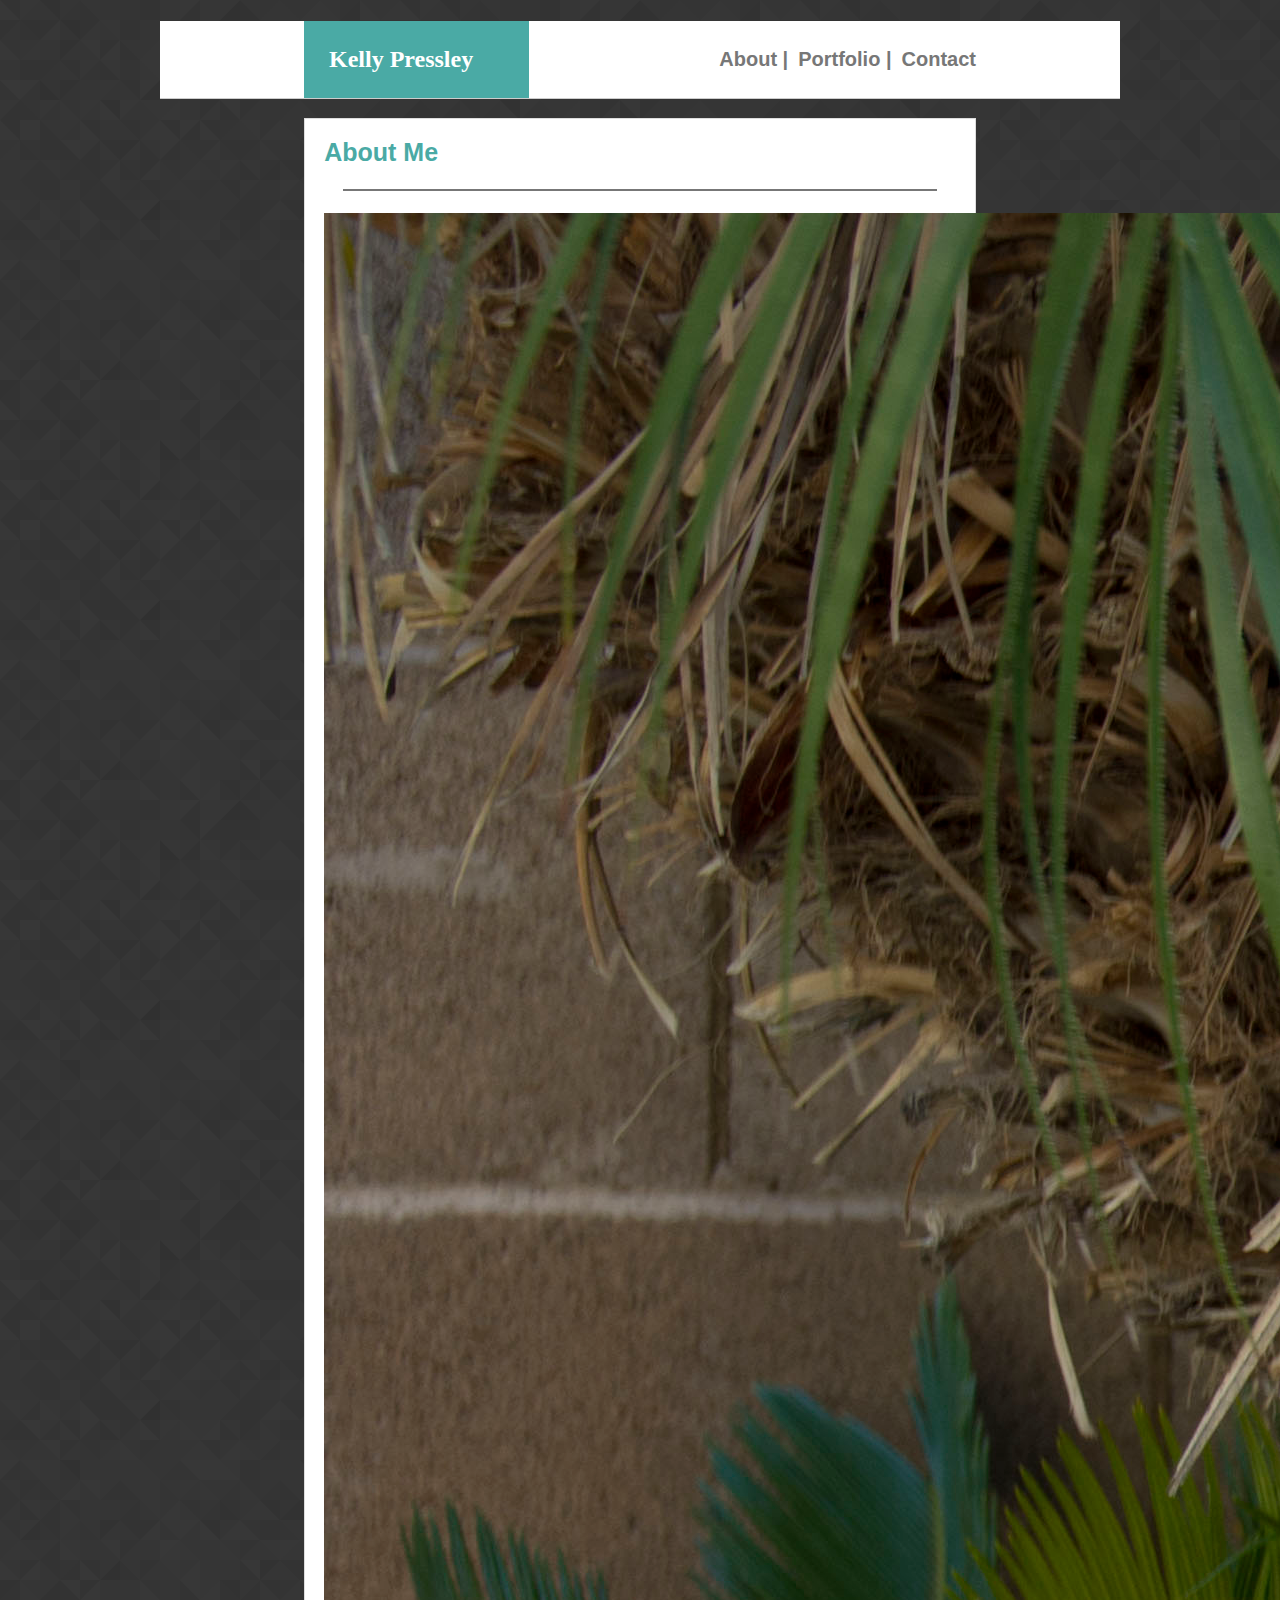
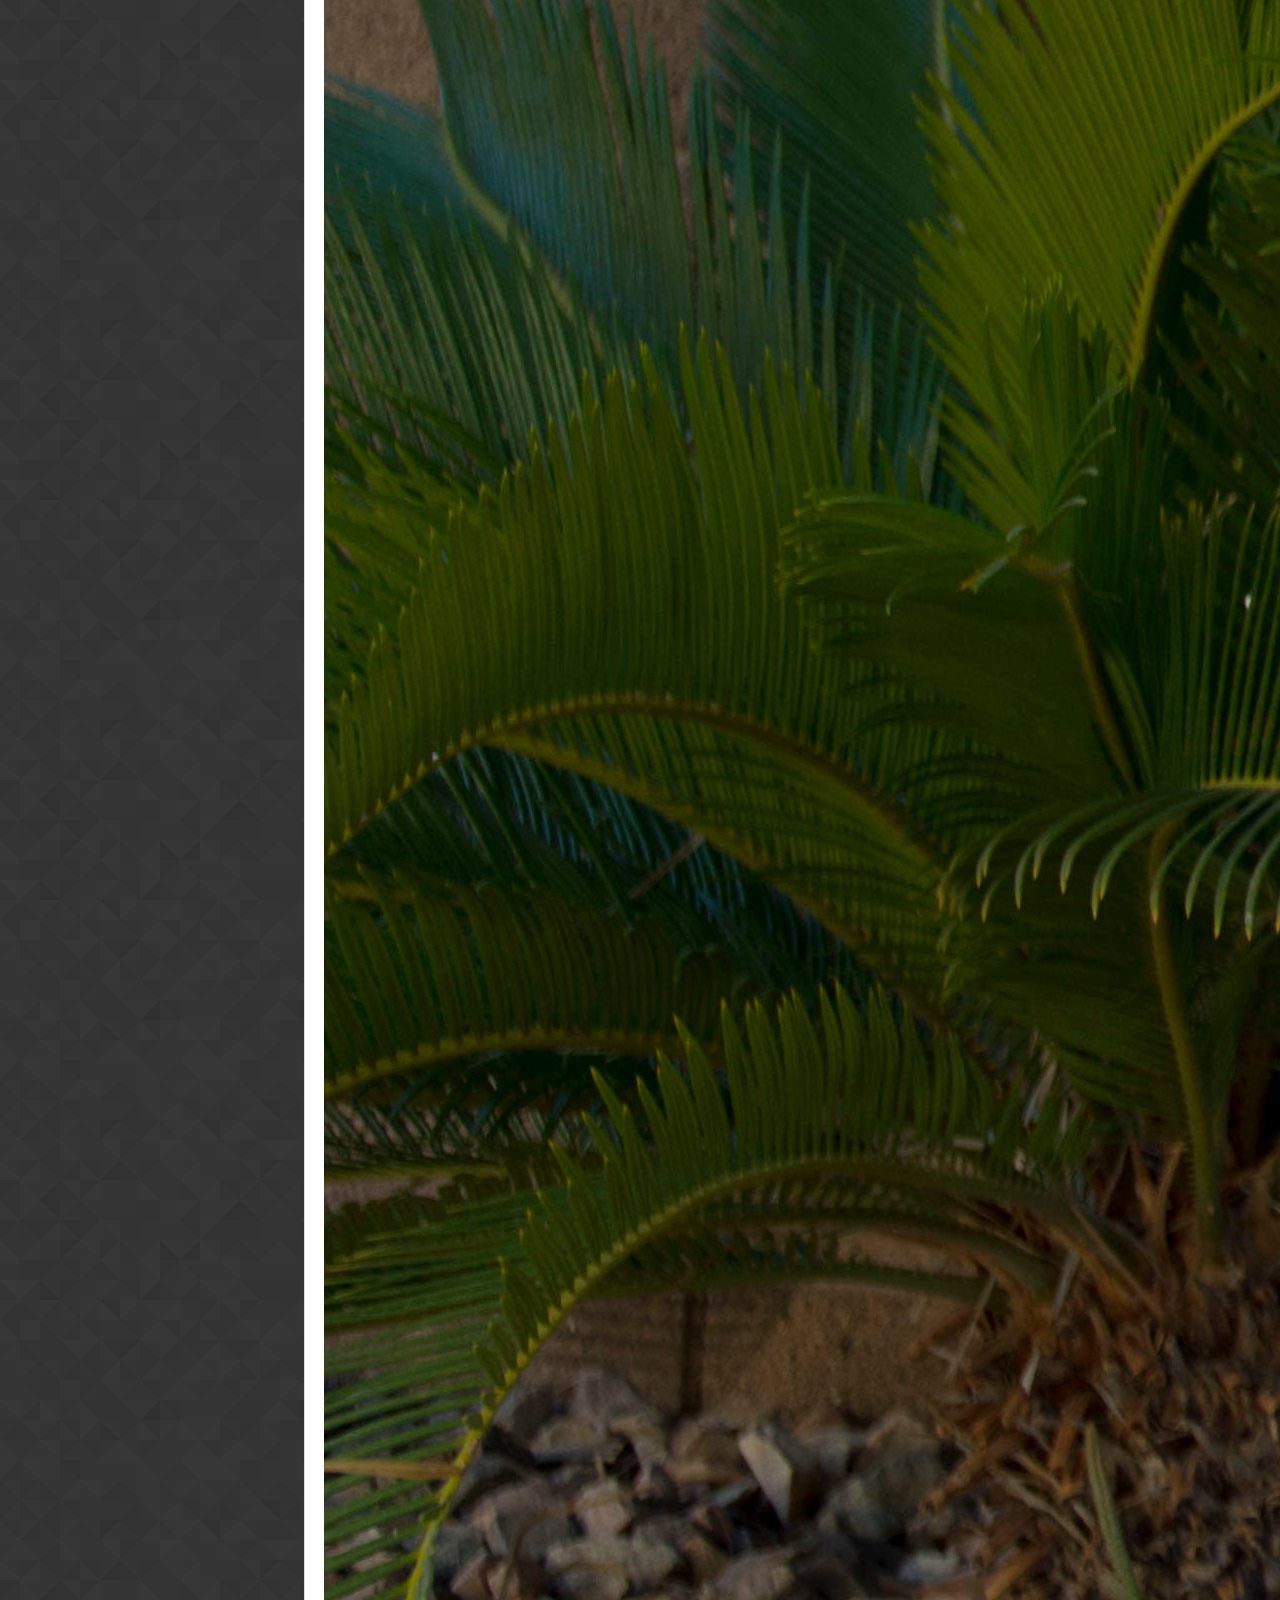
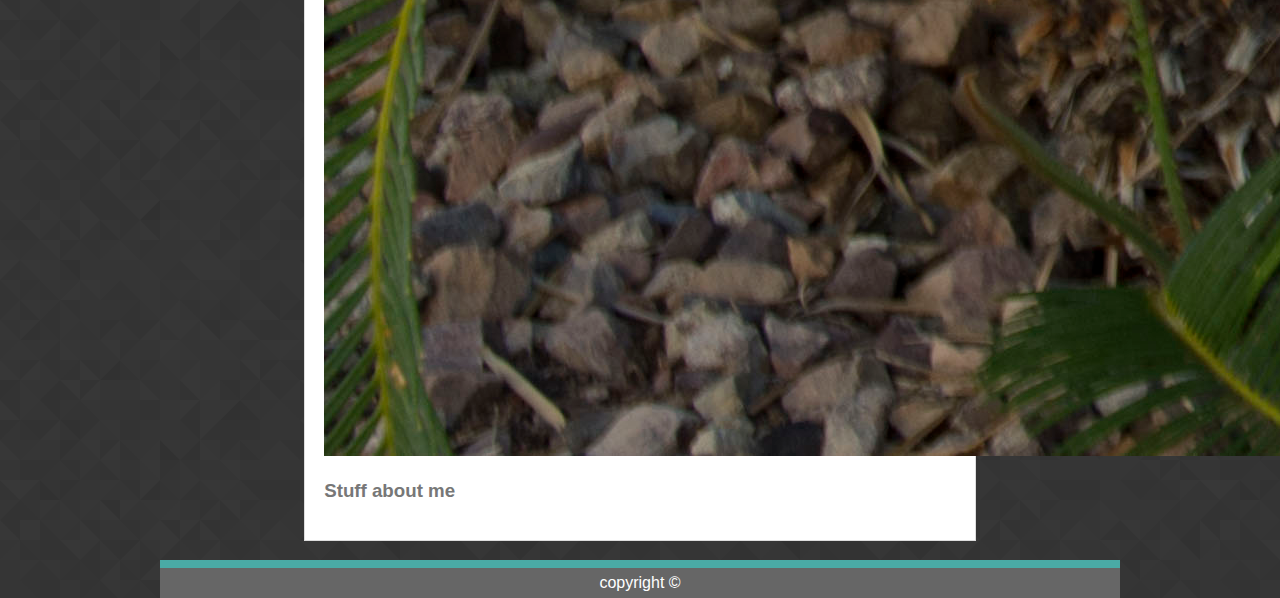
==== index.html @ 4635f314 "added photo and changed width to 960px" ====
<!DOCTYPE html>
<html lang="en">

<head>
    <meta charset="UTF-8">
    <meta name="viewport" content="width=device-width, initial-scale=1.0">
    <meta http-equiv="X-UA-Compatible" content="ie=edge">
    <title>Kelly Pressley</title>
    <link rel="stylesheet" href="assets/css/style.css">

</head>

<body>
    <header>
        <h1>
            <a href="Contact.html" style="margin-left:10px">Contact</a>
            <a href="Portfolio.html" style="margin-left:10px">Portfolio |</a>
            <a href="index.html">About |</a>
            <h2>Kelly Pressley</h2>
        </h1>
    </header>
    <h3>

        <b>About Me</b>
        <br><br>
        <section></section><br>

        <picture>
            <source srcset="assets/images/kp.jpg.jpg" media="(max-width: 100px)" <source
                srcset="assets/images/kp.jpg.jpg">
            <img src="assets/images/kp.jpg.jpg" alt="Kelly Pressley" />
        </picture>

        <p>Stuff about me</p>

    </h3>
    <footer>copyright ©</footer>

</body>

</html>
---- assets/css/style.css ----
body {
    max-width: 960px;
    margin: 0 auto;
    float: none;
    background-image: url("../images/prism.png");
    
}

header {
    max-width: 960px;
    margin: 0 auto;
    font-family: 'Georgia', Times, Times New Roman, serif;
    border-bottom: 1px solid #cccccc;
    padding-left: 15%;
    padding-right:15%;
    color: #ffffff;
    background: #ffffff;
  }

#header2 {
    max-width: 960px;
    margin: 0 auto;
    font-family: 'Georgia', Times, Times New Roman, serif;
    border-bottom: 1px solid #cccccc;
    padding-left: 25%;
    padding-right:25%;
    color: #ffffff;
    background: #ffffff;
  }

h1 {
     
}

h2 { 
    background: #4aaaa5; 
    margin: 0%;
    padding: 25px;
    width: 175px;
}

a:link {
    color: #777777;
    text-decoration: none;
  }
  
  a:visited {
    color: #777777;
    text-decoration: none;
  }
  
  a:hover {
    color: #4aaaa5;
    text-decoration: none;
  }
  
  a:active {
    color: #4aaaa5;
    text-decoration: none;
  }

a {   
    font-family: 'Arial', 'Helvetica Neue', Helvetica, sans-serif;
    padding-top: 4%;
    float:right; 
    background-blend-mode: color #ffffff;
    text-decoration-color: #cccccc;
    font-size: 20px;
}

h3 {
    padding-top: 2%;
    padding-bottom: 2%;
    padding-left: 2%;
    padding-right: 2%;
    font-family: 'Arial', 'Helvetica Neue', Helvetica, sans-serif;
    color: #777777;
    background: #ffffff;
    margin-left: 15%;
    margin-right: 15%;
    border: 1px solid #dddddd;
}

b {
    font-family: 'Arial', 'Helvetica Neue', Helvetica, sans-serif;
    font-size: 25px;
    color: #4aaaa5
}
image {
    float:left;
    max-width: 10%;
    max-height: 10%;
}
.portfolio {

    margin-left: 0px;
    position: relative;
  }

.text-block {
    position: relative;
    bottom: 55px;
    right: 20px;
    background-color: #4aaaa5;
    color: #cccccc;
    padding-left: 70px;
    padding-right: 1px;
    margin-left: 20px;
    margin-right: 50%;
  }

h4 {
    padding-top: 2%;
    padding-bottom: 2%;
    padding-left: 2%;
    padding-right: 2%;
    font-family: 'Arial', 'Helvetica Neue', Helvetica, sans-serif;
    margin-left: 25%;
    margin-right: 25%; 
    background: #ffffff;
    color: #777777;
    border: 1px solid #dddddd;
}

section {
    background: #777777;
    margin-left: 3%;
    margin-right: 3%;
    border: 1px solid #777777;
}

footer {
    max-width: 960px;
    margin: 0 auto;
    font-family: 'Arial', 'Helvetica Neue', Helvetica, sans-serif;
    border-top: 8px solid #4aaaa5;
    background: #666666;
    block-size: 30px;
    color: #ffffff;
    display: flex;
    align-items: center;
    justify-content: center;
}
#submit {
    font-family: 'Arial', 'Helvetica Neue', Helvetica, sans-serif;
    color: #ffffff;
    background: #4aaaa5;
    border: 1px solid #dddddd;
}

input {
    font-family: 'Arial', 'Helvetica Neue', Helvetica, sans-serif;
    color: #777777;
    background: #ffffff
}

textarea {
    font-family: 'Arial', 'Helvetica Neue', Helvetica, sans-serif;
    Hight: 600px;
    width: 200px;
    
}
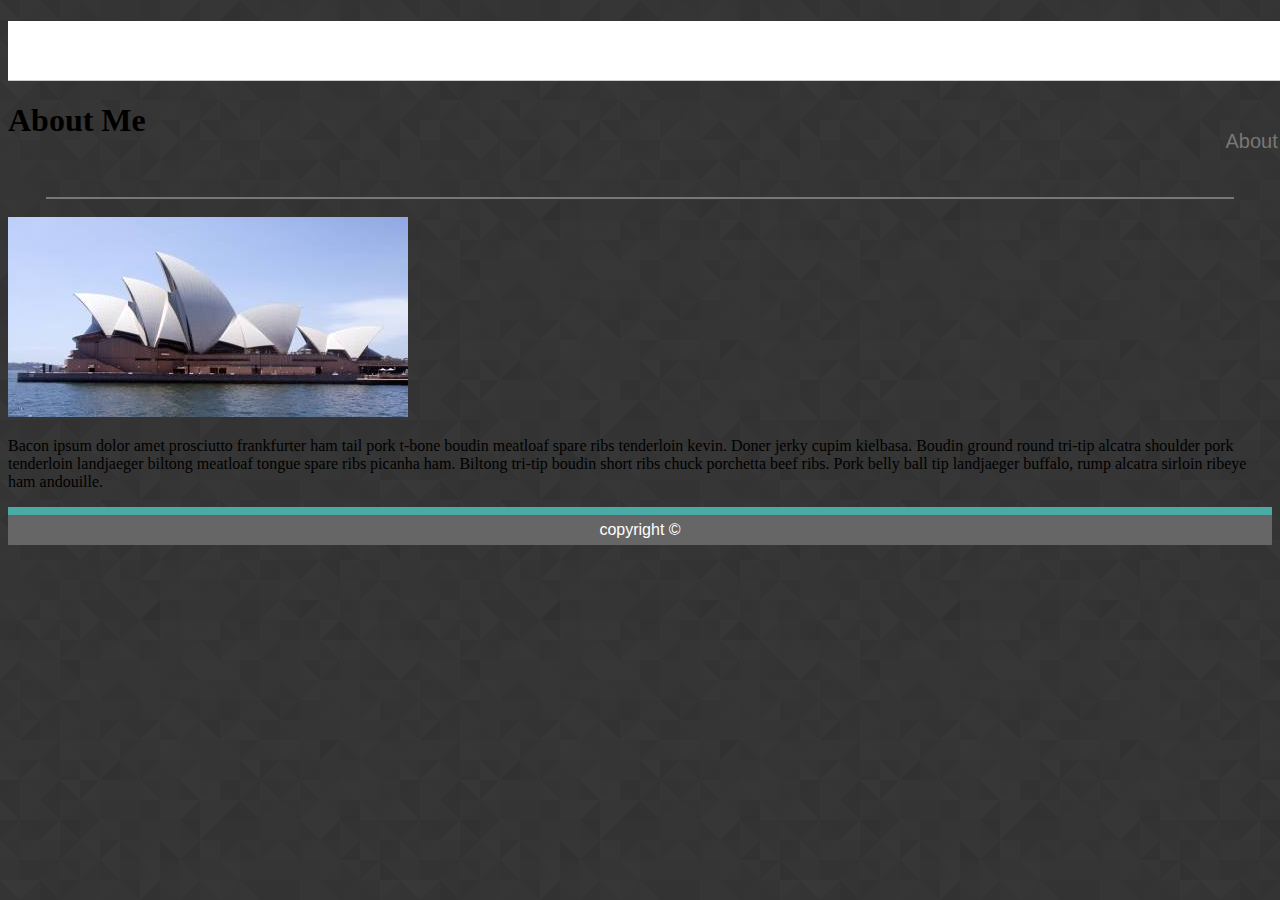
==== commit 5a901971: "rewrote html" ====
--- a/index.html
+++ b/index.html
@@ -12,28 +12,30 @@
 
 <body>
     <header>
-        <h1>
+        <h1>Kelly Pressley</h1>
+        <nav>
             <a href="Contact.html" style="margin-left:10px">Contact</a>
             <a href="Portfolio.html" style="margin-left:10px">Portfolio |</a>
             <a href="index.html">About |</a>
-            <h2>Kelly Pressley</h2>
-        </h1>
+            <nav>
     </header>
-    <h3>
 
-        <b>About Me</b>
+    <div id="index">
+        <h1 class="content-title"> About Me </h1>
         <br><br>
-        <section></section><br>
 
-        <picture>
-            <source srcset="assets/images/kp.jpg.jpg" media="(max-width: 100px)" <source
-                srcset="assets/images/kp.jpg.jpg">
-            <img src="assets/images/kp.jpg.jpg" alt="Kelly Pressley" />
-        </picture>
+        <section></section>
 
-        <p>Stuff about me</p>
+        <br>
 
-    </h3>
+        <img src="assets/images/place-holder-2.jfif" alt="Kelly Pressley" />
+
+        <p>Bacon ipsum dolor amet prosciutto frankfurter ham tail pork t-bone boudin meatloaf spare ribs tenderloin
+            kevin. Doner jerky cupim kielbasa. Boudin ground round tri-tip alcatra shoulder pork tenderloin landjaeger
+            biltong meatloaf tongue spare ribs picanha ham. Biltong tri-tip boudin short ribs chuck porchetta beef ribs.
+            Pork belly ball tip landjaeger buffalo, rump alcatra sirloin ribeye ham andouille.</p>
+
+    </div>
     <footer>copyright ©</footer>
 
 </body>
--- a/assets/css/style.css
+++ b/assets/css/style.css
@@ -1,14 +1,11 @@
 body {
-    max-width: 960px;
-    margin: 0 auto;
-    float: none;
+    
     background-image: url("../images/prism.png");
     
 }
 
 header {
-    max-width: 960px;
-    margin: 0 auto;
+    width: 100%;
     font-family: 'Georgia', Times, Times New Roman, serif;
     border-bottom: 1px solid #cccccc;
     padding-left: 15%;
@@ -17,9 +14,8 @@
     background: #ffffff;
   }
 
-#header2 {
-    max-width: 960px;
-    margin: 0 auto;
+.header2 {
+    width: 100%;
     font-family: 'Georgia', Times, Times New Roman, serif;
     border-bottom: 1px solid #cccccc;
     padding-left: 25%;
@@ -69,6 +65,7 @@
 }
 
 h3 {
+    max-width: 960px;
     padding-top: 2%;
     padding-bottom: 2%;
     padding-left: 2%;
@@ -130,8 +127,7 @@
 }
 
 footer {
-    max-width: 960px;
-    margin: 0 auto;
+    width: 100%;
     font-family: 'Arial', 'Helvetica Neue', Helvetica, sans-serif;
     border-top: 8px solid #4aaaa5;
     background: #666666;
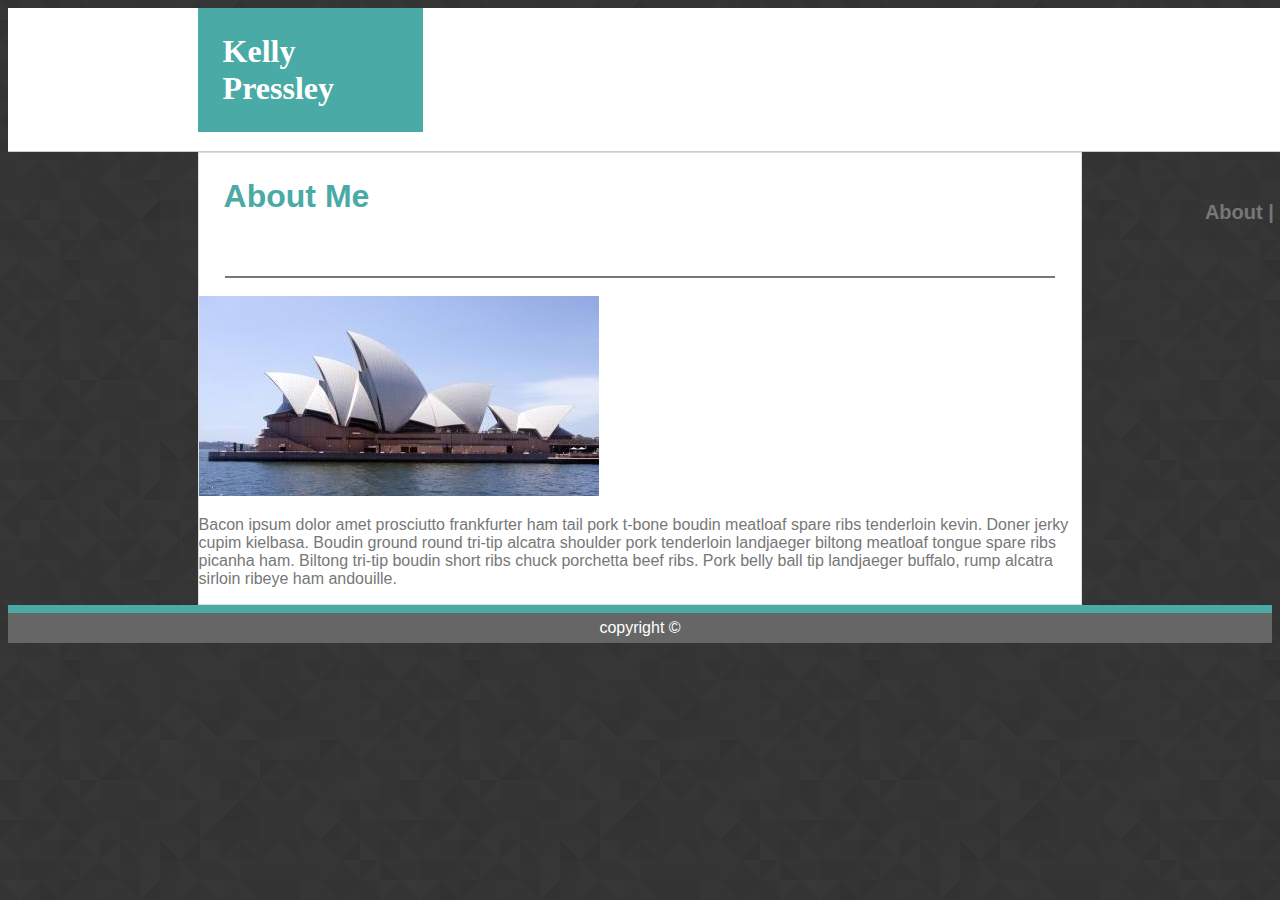
==== commit c3b94ad3: "fixed some css" ====
--- a/index.html
+++ b/index.html
@@ -13,11 +13,11 @@
 <body>
     <header>
         <h1>Kelly Pressley</h1>
-        <nav>
+        <h3>
             <a href="Contact.html" style="margin-left:10px">Contact</a>
             <a href="Portfolio.html" style="margin-left:10px">Portfolio |</a>
             <a href="index.html">About |</a>
-            <nav>
+        </h3>
     </header>
 
     <div id="index">
--- a/assets/css/style.css
+++ b/assets/css/style.css
@@ -5,6 +5,7 @@
 }
 
 header {
+
     width: 100%;
     font-family: 'Georgia', Times, Times New Roman, serif;
     border-bottom: 1px solid #cccccc;
@@ -25,7 +26,19 @@
   }
 
 h1 {
-     
+  background: #4aaaa5; 
+  margin: 0%;
+  padding: 25px;
+  width: 175px;
+}
+
+.content-title {
+  font-family: 'Arial', 'Helvetica Neue', Helvetica, sans-serif;
+  color: #4aaaa5;
+  background: #ffffff; 
+  margin: 0%;
+  padding: 25px;
+  width: 175px;
 }
 
 h2 { 
@@ -33,6 +46,32 @@
     margin: 0%;
     padding: 25px;
     width: 175px;
+}
+#index { 
+  font-family: 'Arial', 'Helvetica Neue', Helvetica, sans-serif;
+  color: #777777;
+  background: #ffffff;
+  margin-left: 15%;
+  margin-right: 15%;
+  border: 1px solid #dddddd;
+
+}
+#portfolio {
+  font-family: 'Arial', 'Helvetica Neue', Helvetica, sans-serif;
+  color: #777777;
+  background: #ffffff;
+  margin-left: 15%;
+  margin-right: 15%;
+  border: 1px solid #dddddd;
+}
+
+#contact {
+  font-family: 'Arial', 'Helvetica Neue', Helvetica, sans-serif;
+  color: #777777;
+  background: #ffffff;
+  margin-left: 15%;
+  margin-right: 15%;
+  border: 1px solid #dddddd;
 }
 
 a:link {
@@ -64,25 +103,7 @@
     font-size: 20px;
 }
 
-h3 {
-    max-width: 960px;
-    padding-top: 2%;
-    padding-bottom: 2%;
-    padding-left: 2%;
-    padding-right: 2%;
-    font-family: 'Arial', 'Helvetica Neue', Helvetica, sans-serif;
-    color: #777777;
-    background: #ffffff;
-    margin-left: 15%;
-    margin-right: 15%;
-    border: 1px solid #dddddd;
-}
 
-b {
-    font-family: 'Arial', 'Helvetica Neue', Helvetica, sans-serif;
-    font-size: 25px;
-    color: #4aaaa5
-}
 image {
     float:left;
     max-width: 10%;
@@ -105,19 +126,6 @@
     margin-left: 20px;
     margin-right: 50%;
   }
-
-h4 {
-    padding-top: 2%;
-    padding-bottom: 2%;
-    padding-left: 2%;
-    padding-right: 2%;
-    font-family: 'Arial', 'Helvetica Neue', Helvetica, sans-serif;
-    margin-left: 25%;
-    margin-right: 25%; 
-    background: #ffffff;
-    color: #777777;
-    border: 1px solid #dddddd;
-}
 
 section {
     background: #777777;
@@ -155,4 +163,9 @@
     Hight: 600px;
     width: 200px;
     
-}+}
+
+class
+container----- container-fluid
+row
+col-sm-md-lg-xl-1-12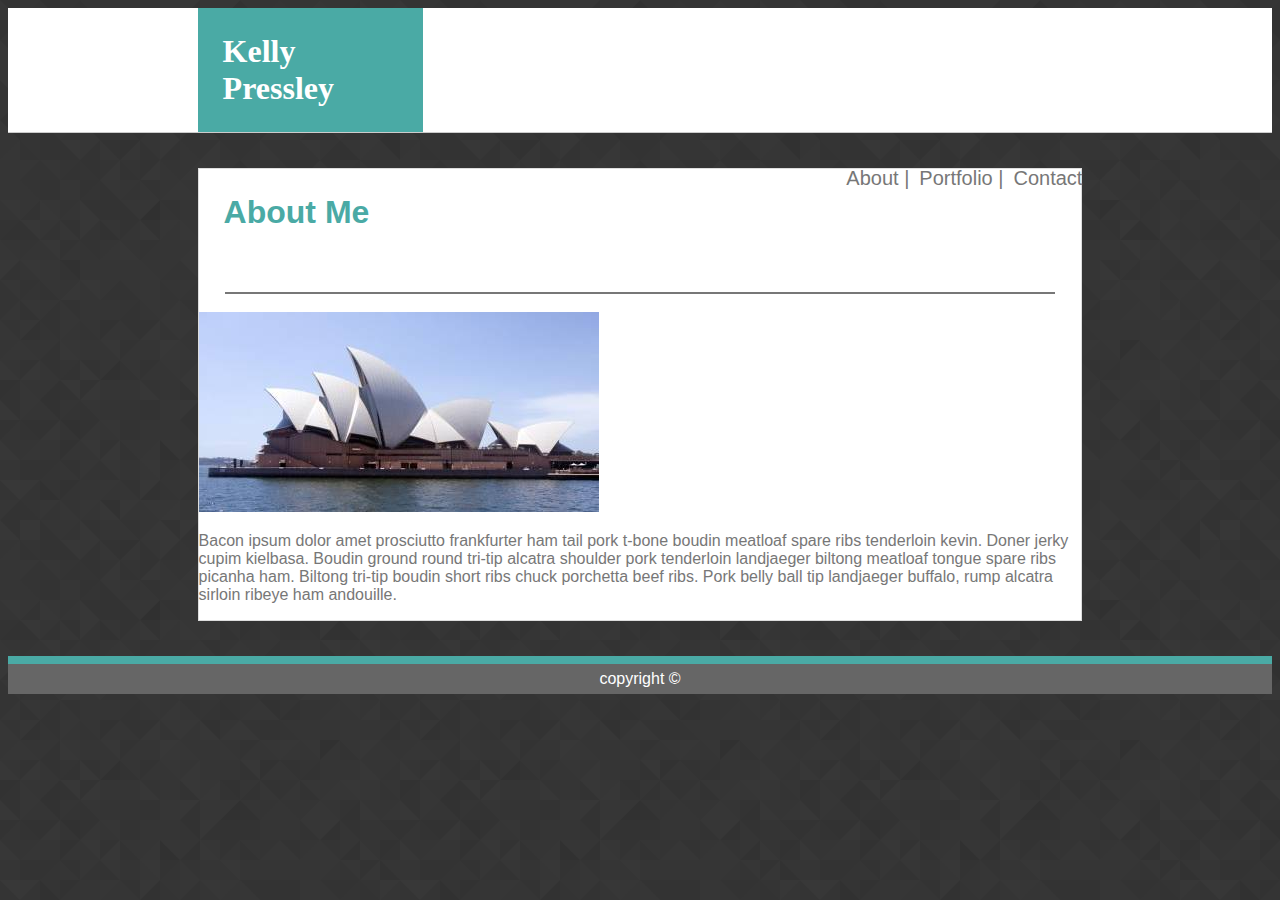
==== commit 4d1a4586: "fix header and footer margins" ====
--- a/index.html
+++ b/index.html
@@ -13,11 +13,13 @@
 <body>
     <header>
         <h1>Kelly Pressley</h1>
-        <h3>
-            <a href="Contact.html" style="margin-left:10px">Contact</a>
-            <a href="Portfolio.html" style="margin-left:10px">Portfolio |</a>
-            <a href="index.html">About |</a>
-        </h3>
+        <div class="nav">
+            <nav>
+                <a href="Contact.html" style="margin-left:10px">Contact</a>
+                <a href="Portfolio.html" style="margin-left:10px">Portfolio |</a>
+                <a href="index.html">About |</a>
+            </nav>
+        </div>
     </header>
 
     <div id="index">
--- a/assets/css/style.css
+++ b/assets/css/style.css
@@ -5,24 +5,13 @@
 }
 
 header {
-
-    width: 100%;
     font-family: 'Georgia', Times, Times New Roman, serif;
     border-bottom: 1px solid #cccccc;
     padding-left: 15%;
     padding-right:15%;
     color: #ffffff;
     background: #ffffff;
-  }
-
-.header2 {
-    width: 100%;
-    font-family: 'Georgia', Times, Times New Roman, serif;
-    border-bottom: 1px solid #cccccc;
-    padding-left: 25%;
-    padding-right:25%;
-    color: #ffffff;
-    background: #ffffff;
+    margin-bottom: 35px;
   }
 
 h1 {
@@ -47,6 +36,7 @@
     padding: 25px;
     width: 175px;
 }
+
 #index { 
   font-family: 'Arial', 'Helvetica Neue', Helvetica, sans-serif;
   color: #777777;
@@ -54,8 +44,9 @@
   margin-left: 15%;
   margin-right: 15%;
   border: 1px solid #dddddd;
+  max-width: 960px;
+}
 
-}
 #portfolio {
   font-family: 'Arial', 'Helvetica Neue', Helvetica, sans-serif;
   color: #777777;
@@ -63,6 +54,7 @@
   margin-left: 15%;
   margin-right: 15%;
   border: 1px solid #dddddd;
+  max-width: 960px;
 }
 
 #contact {
@@ -72,6 +64,7 @@
   margin-left: 15%;
   margin-right: 15%;
   border: 1px solid #dddddd;
+  max-width: 960px;
 }
 
 a:link {
@@ -135,7 +128,7 @@
 }
 
 footer {
-    width: 100%;
+    margin-top: 35px;
     font-family: 'Arial', 'Helvetica Neue', Helvetica, sans-serif;
     border-top: 8px solid #4aaaa5;
     background: #666666;
@@ -163,9 +156,4 @@
     Hight: 600px;
     width: 200px;
     
-}
-
-class
-container----- container-fluid
-row
-col-sm-md-lg-xl-1-12+}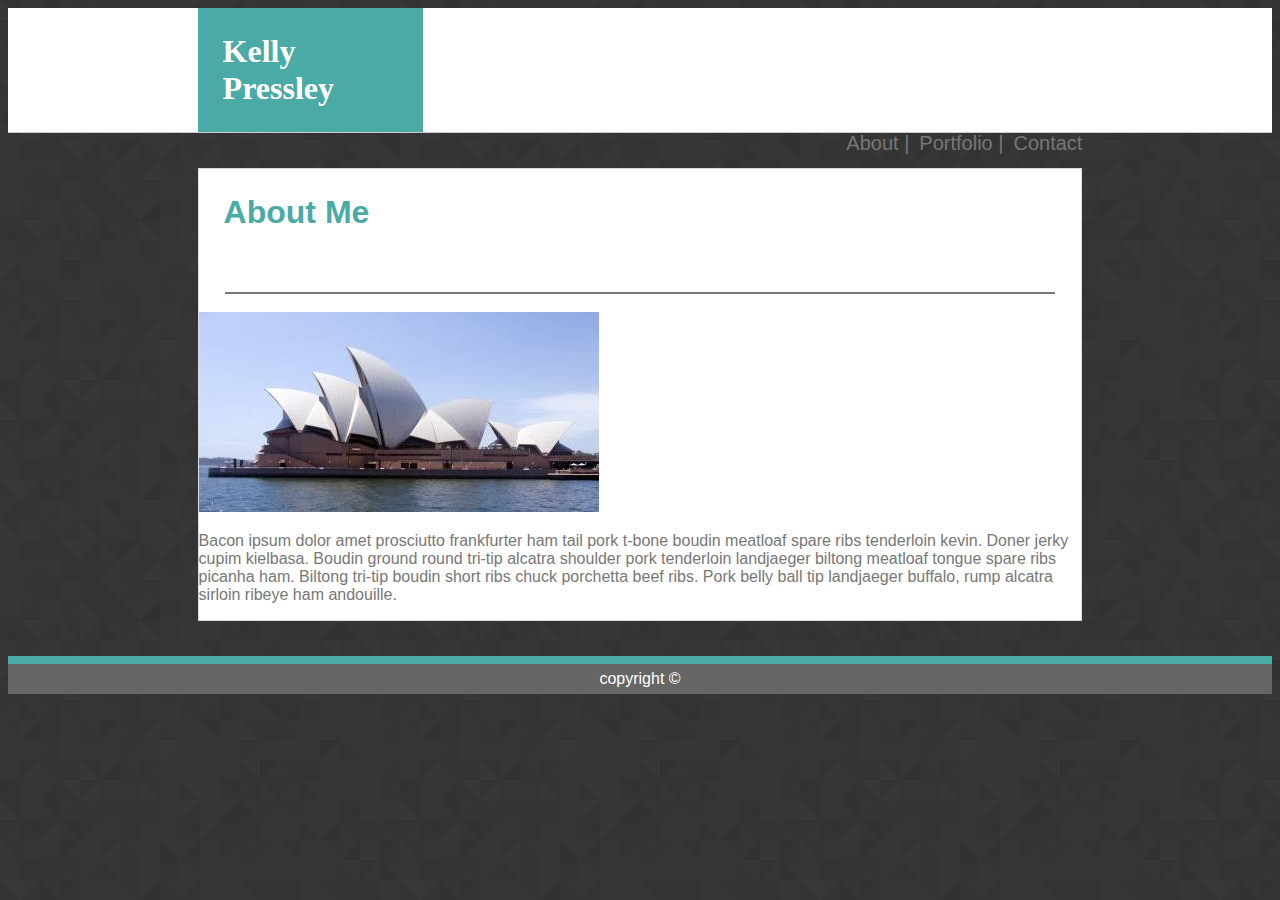
==== commit 29b5914f: "changed nav bar css" ====
--- a/index.html
+++ b/index.html
@@ -14,11 +14,11 @@
     <header>
         <h1>Kelly Pressley</h1>
         <div class="nav">
-            <nav>
-                <a href="Contact.html" style="margin-left:10px">Contact</a>
-                <a href="Portfolio.html" style="margin-left:10px">Portfolio |</a>
-                <a href="index.html">About |</a>
-            </nav>
+
+            <a href="Contact.html" style="margin-left:10px">Contact</a>
+            <a href="Portfolio.html" style="margin-left:10px">Portfolio |</a>
+            <a href="index.html">About |</a>
+
         </div>
     </header>
 
@@ -37,6 +37,7 @@
             biltong meatloaf tongue spare ribs picanha ham. Biltong tri-tip boudin short ribs chuck porchetta beef ribs.
             Pork belly ball tip landjaeger buffalo, rump alcatra sirloin ribeye ham andouille.</p>
 
+
     </div>
     <footer>copyright ©</footer>
 
--- a/assets/css/style.css
+++ b/assets/css/style.css
@@ -5,6 +5,7 @@
 }
 
 header {
+    display: block
     font-family: 'Georgia', Times, Times New Roman, serif;
     border-bottom: 1px solid #cccccc;
     padding-left: 15%;
@@ -89,7 +90,7 @@
 
 a {   
     font-family: 'Arial', 'Helvetica Neue', Helvetica, sans-serif;
-    padding-top: 4%;
+    padding-bottom: 0%;
     float:right; 
     background-blend-mode: color #ffffff;
     text-decoration-color: #cccccc;
@@ -98,6 +99,8 @@
 
 
 image {
+  padding-right: 35px;
+    padding-left: 35px;
     float:left;
     max-width: 10%;
     max-height: 10%;
@@ -109,6 +112,7 @@
   }
 
 .text-block {
+    font-family: 'Arial', 'Helvetica Neue', Helvetica, sans-serif;
     position: relative;
     bottom: 55px;
     right: 20px;
@@ -148,12 +152,11 @@
 input {
     font-family: 'Arial', 'Helvetica Neue', Helvetica, sans-serif;
     color: #777777;
-    background: #ffffff
+    background: #ffffff;
 }
 
 textarea {
     font-family: 'Arial', 'Helvetica Neue', Helvetica, sans-serif;
     Hight: 600px;
-    width: 200px;
-    
-}+    width: 200px; 
+}
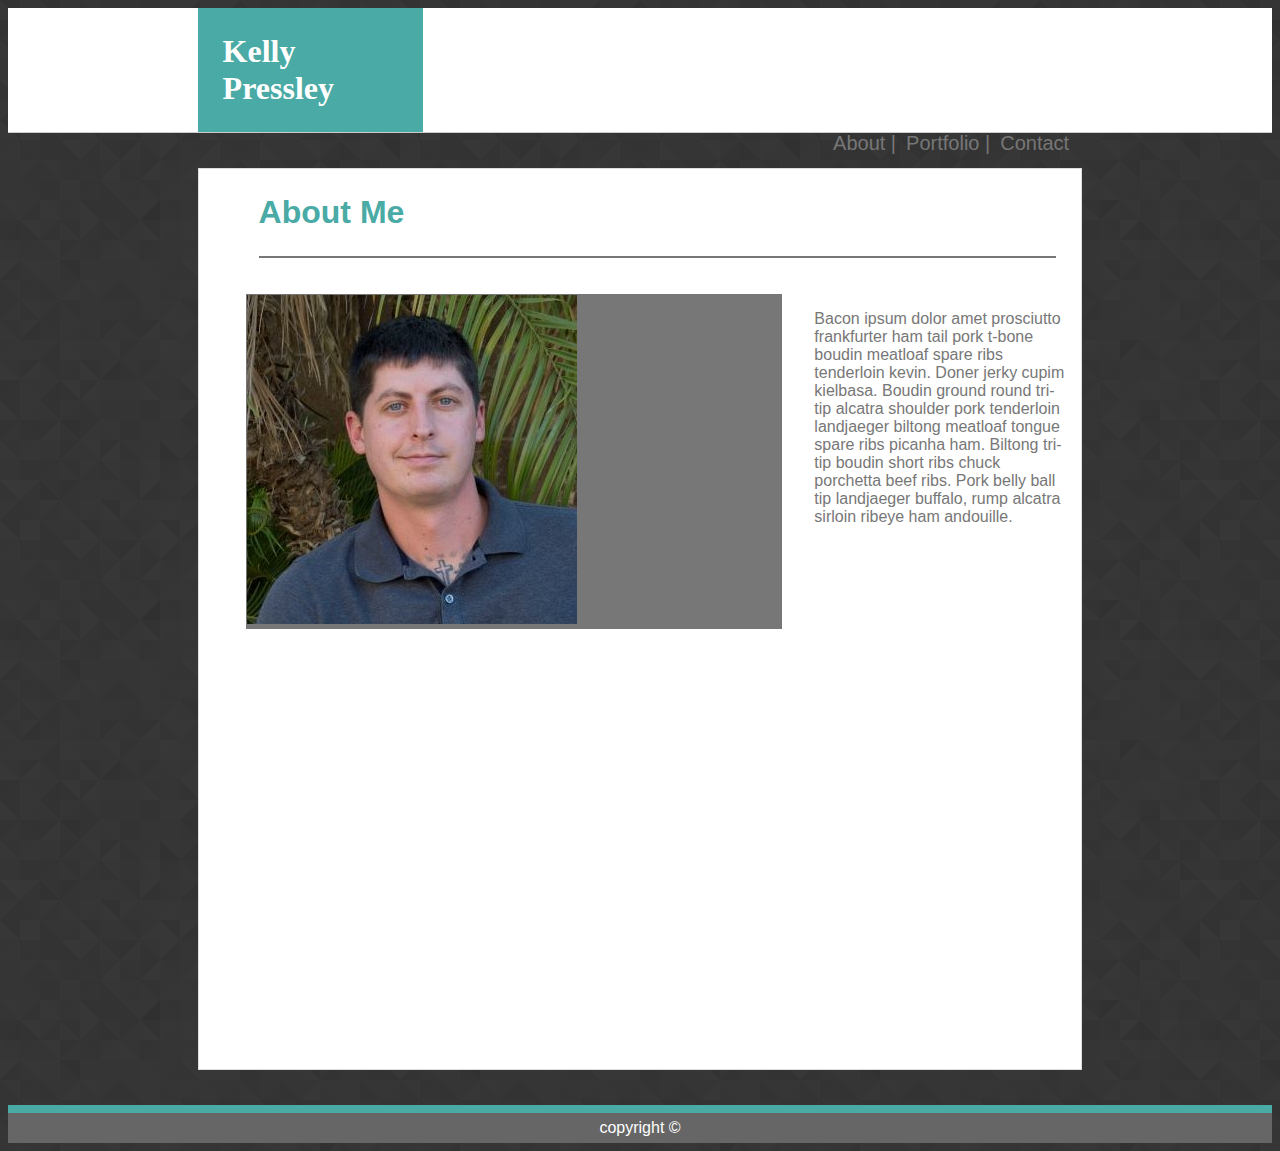
==== commit dba34293: "changed index photo and positioning" ====
--- a/index.html
+++ b/index.html
@@ -14,29 +14,31 @@
     <header>
         <h1>Kelly Pressley</h1>
         <div class="nav">
-
-            <a href="Contact.html" style="margin-left:10px">Contact</a>
-            <a href="Portfolio.html" style="margin-left:10px">Portfolio |</a>
-            <a href="index.html">About |</a>
-
+            <aside class="text-float">
+                <a href="Contact.html" style="margin-left:10px">Contact</a>
+                <a href="Portfolio.html" style="margin-left:10px">Portfolio |</a>
+                <a href="index.html">About |</a>
+            </aside>
         </div>
     </header>
 
     <div id="index">
         <h1 class="content-title"> About Me </h1>
-        <br><br>
 
         <section></section>
-
         <br>
-
-        <img src="assets/images/place-holder-2.jfif" alt="Kelly Pressley" />
-
-        <p>Bacon ipsum dolor amet prosciutto frankfurter ham tail pork t-bone boudin meatloaf spare ribs tenderloin
-            kevin. Doner jerky cupim kielbasa. Boudin ground round tri-tip alcatra shoulder pork tenderloin landjaeger
-            biltong meatloaf tongue spare ribs picanha ham. Biltong tri-tip boudin short ribs chuck porchetta beef ribs.
-            Pork belly ball tip landjaeger buffalo, rump alcatra sirloin ribeye ham andouille.</p>
-
+        <br>
+        <section class="image-float">
+            <img src="assets/images/kp3.jpg" alt="Kelly Pressley" />
+        </section>
+        <aside class="text-float">
+            <p>Bacon ipsum dolor amet prosciutto frankfurter ham tail pork t-bone boudin meatloaf spare ribs tenderloin
+                kevin. Doner jerky cupim kielbasa. Boudin ground round tri-tip alcatra shoulder pork tenderloin
+                landjaeger
+                biltong meatloaf tongue spare ribs picanha ham. Biltong tri-tip boudin short ribs chuck porchetta beef
+                ribs.
+                Pork belly ball tip landjaeger buffalo, rump alcatra sirloin ribeye ham andouille.</p>
+        </aside>
 
     </div>
     <footer>copyright ©</footer>
--- a/assets/css/style.css
+++ b/assets/css/style.css
@@ -5,7 +5,7 @@
 }
 
 header {
-    display: block
+    display: block;
     font-family: 'Georgia', Times, Times New Roman, serif;
     border-bottom: 1px solid #cccccc;
     padding-left: 15%;
@@ -39,6 +39,7 @@
 }
 
 #index { 
+  min-height: 900px;
   font-family: 'Arial', 'Helvetica Neue', Helvetica, sans-serif;
   color: #777777;
   background: #ffffff;
@@ -46,6 +47,7 @@
   margin-right: 15%;
   border: 1px solid #dddddd;
   max-width: 960px;
+  padding-left: 35px;
 }
 
 #portfolio {
@@ -56,6 +58,8 @@
   margin-right: 15%;
   border: 1px solid #dddddd;
   max-width: 960px;
+  padding-left: 35px;
+  padding-right: 35px;
 }
 
 #contact {
@@ -66,6 +70,7 @@
   margin-right: 15%;
   border: 1px solid #dddddd;
   max-width: 960px;
+  padding-left: 35px;
 }
 
 a:link {
@@ -99,11 +104,7 @@
 
 
 image {
-  padding-right: 35px;
-    padding-left: 35px;
-    float:left;
-    max-width: 10%;
-    max-height: 10%;
+ 
 }
 .portfolio {
 
@@ -157,6 +158,17 @@
 
 textarea {
     font-family: 'Arial', 'Helvetica Neue', Helvetica, sans-serif;
-    Hight: 600px;
-    width: 200px; 
+    height:200px;
+    width: 600px; 
 }
+.image-float {
+  float: left;
+  margin: 0 1.5%;
+  width: 63%;
+}
+
+.text-float {
+  float: right;
+  margin: 0 1.5%;
+  width: 30%;
+}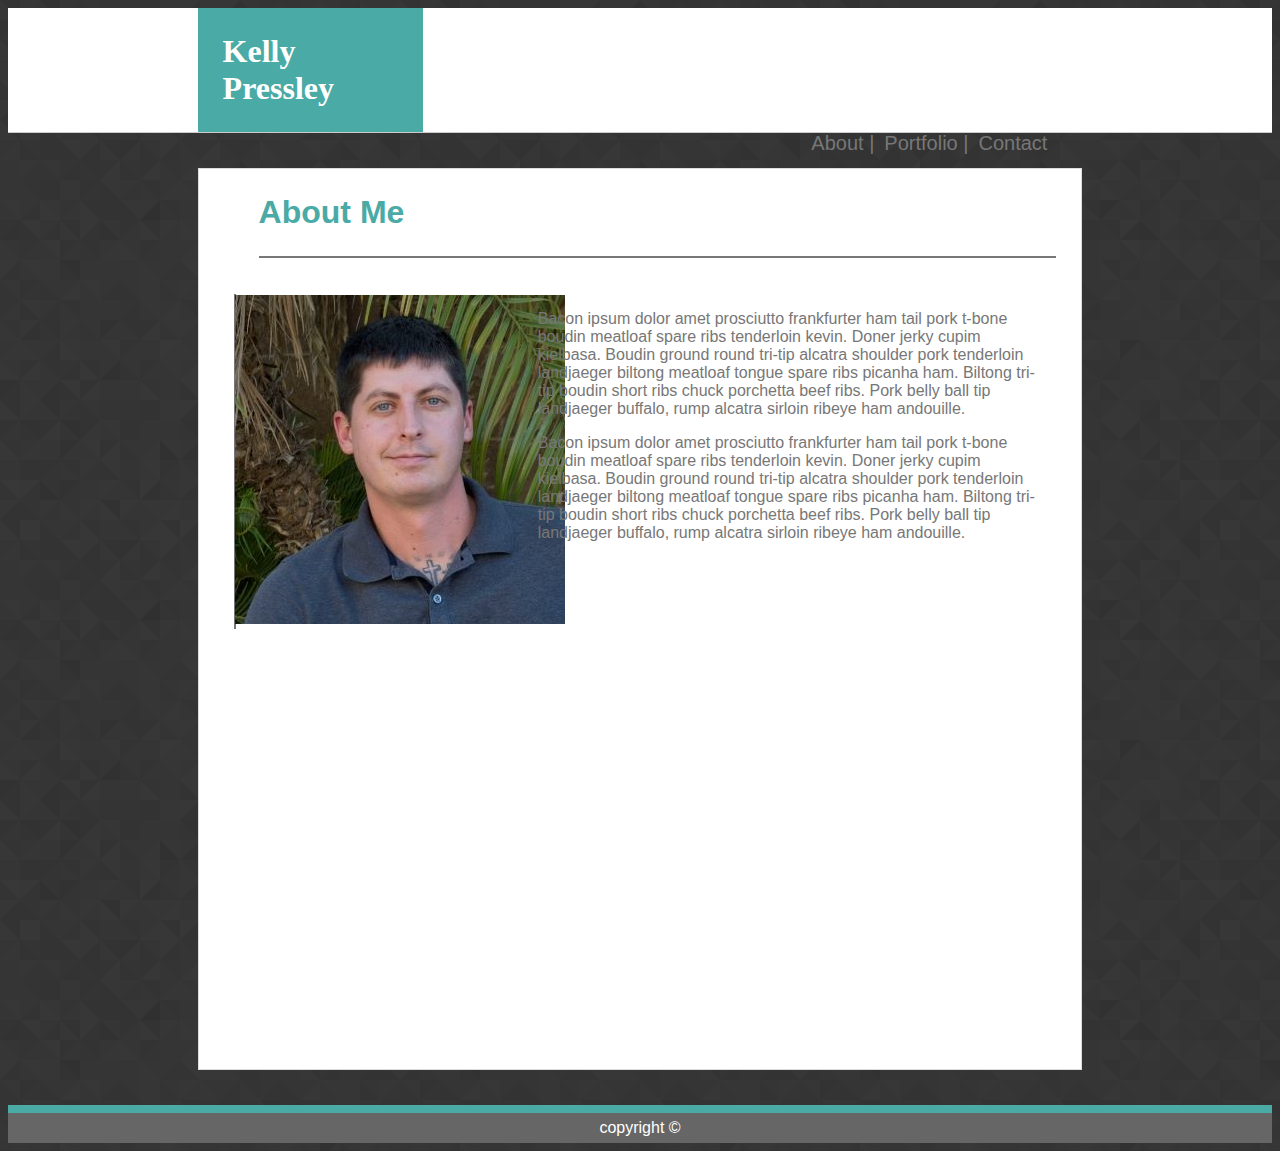
==== commit 9e434a86: "made changes to profile .css" ====
--- a/index.html
+++ b/index.html
@@ -28,11 +28,18 @@
         <section></section>
         <br>
         <br>
-        <section class="image-float">
+        <section id="image-float">
             <img src="assets/images/kp3.jpg" alt="Kelly Pressley" />
         </section>
         <aside class="text-float">
-            <p>Bacon ipsum dolor amet prosciutto frankfurter ham tail pork t-bone boudin meatloaf spare ribs tenderloin
+            <p> Bacon ipsum dolor amet prosciutto frankfurter ham tail pork t-bone boudin meatloaf spare ribs tenderloin
+                kevin. Doner jerky cupim kielbasa. Boudin ground round tri-tip alcatra shoulder pork tenderloin
+                landjaeger
+                biltong meatloaf tongue spare ribs picanha ham. Biltong tri-tip boudin short ribs chuck porchetta beef
+                ribs.
+                Pork belly ball tip landjaeger buffalo, rump alcatra sirloin ribeye ham andouille.</p>
+            
+            <p> Bacon ipsum dolor amet prosciutto frankfurter ham tail pork t-bone boudin meatloaf spare ribs tenderloin
                 kevin. Doner jerky cupim kielbasa. Boudin ground round tri-tip alcatra shoulder pork tenderloin
                 landjaeger
                 biltong meatloaf tongue spare ribs picanha ham. Biltong tri-tip boudin short ribs chuck porchetta beef
--- a/assets/css/style.css
+++ b/assets/css/style.css
@@ -50,6 +50,18 @@
   padding-left: 35px;
 }
 
+#contact {
+  font-family: 'Arial', 'Helvetica Neue', Helvetica, sans-serif;
+  color: #777777;
+  background: #ffffff;
+  margin-left: 15%;
+  margin-right: 15%;
+  border: 1px solid #dddddd;
+  max-width: 960px;
+  padding-left: 35px;
+  padding-bottom: 35px;
+}
+
 #portfolio {
   font-family: 'Arial', 'Helvetica Neue', Helvetica, sans-serif;
   color: #777777;
@@ -60,19 +72,20 @@
   max-width: 960px;
   padding-left: 35px;
   padding-right: 35px;
+  height: 1100px;
 }
 
-#contact {
-  font-family: 'Arial', 'Helvetica Neue', Helvetica, sans-serif;
-  color: #777777;
-  background: #ffffff;
-  margin-left: 15%;
-  margin-right: 15%;
-  border: 1px solid #dddddd;
-  max-width: 960px;
-  padding-left: 35px;
-}
+image {
+  height: 250px;
+  width: 250px;
+ }
 
+.portfolio {
+    float: left;
+    margin: 4%;
+    width: 40%;
+  }
+ 
 a:link {
     color: #777777;
     text-decoration: none;
@@ -101,16 +114,6 @@
     text-decoration-color: #cccccc;
     font-size: 20px;
 }
-
-
-image {
- 
-}
-.portfolio {
-
-    margin-left: 0px;
-    position: relative;
-  }
 
 .text-block {
     font-family: 'Arial', 'Helvetica Neue', Helvetica, sans-serif;
@@ -161,14 +164,15 @@
     height:200px;
     width: 600px; 
 }
-.image-float {
+#image-float {
+  background-color: #ffffff;
   float: left;
-  margin: 0 1.5%;
-  width: 63%;
+  margin: 0%;
+  width: 0%;
 }
 
 .text-float {
   float: right;
-  margin: 0 1.5%;
-  width: 30%;
+  margin-right: 35px;
+  width: 60%;
 }